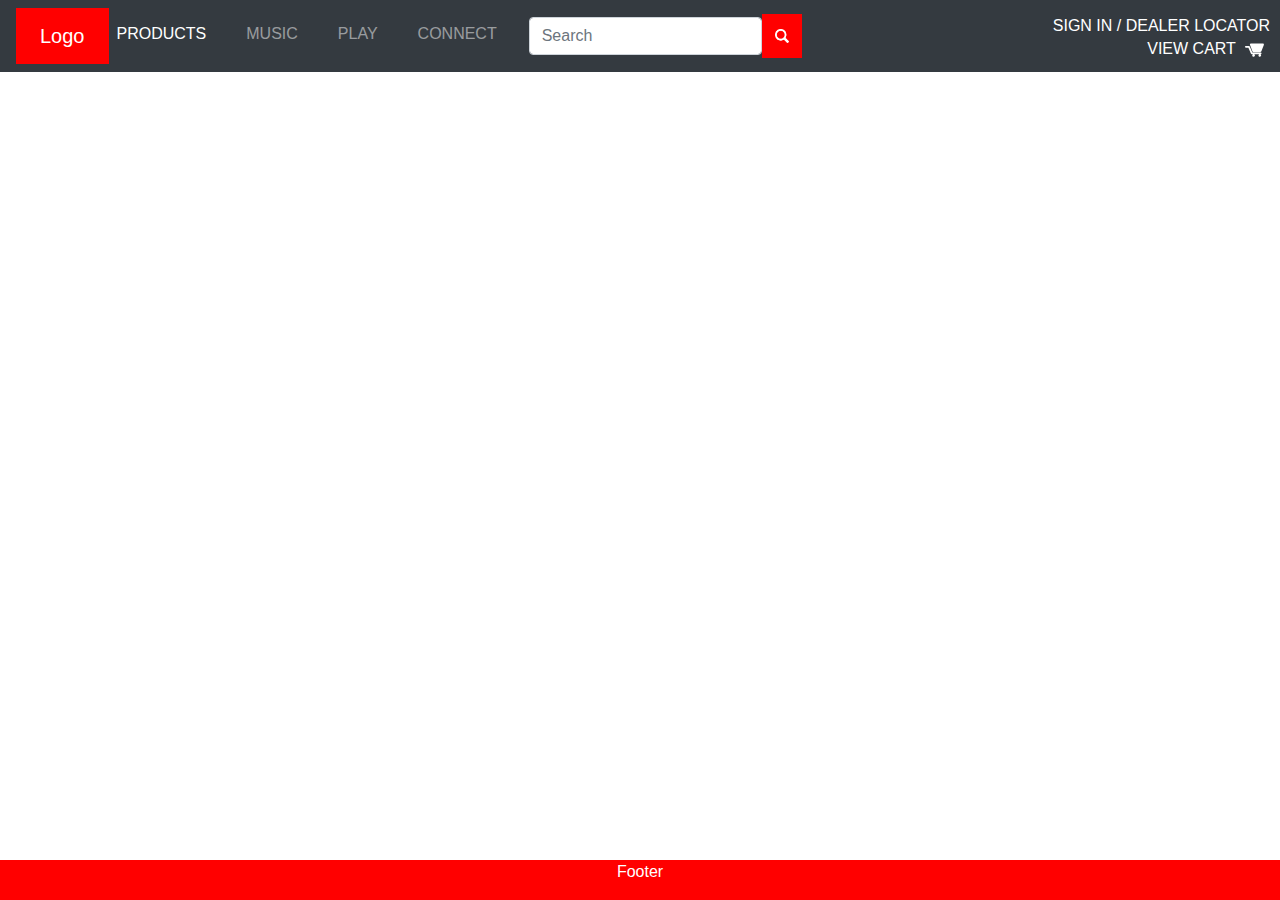
==== index.html @ f3f4c08c "initial" ====
<!DOCTYPE html>
<html lang="en">
    <head>
        <meta charset="UTF-8">
        <meta name="viewport" content="width=device-width, initial-scale=1, shrink-to-fit=no">
        <link rel="stylesheet" href="https://stackpath.bootstrapcdn.com/bootstrap/4.4.1/css/bootstrap.min.css" integrity="sha384-Vkoo8x4CGsO3+Hhxv8T/Q5PaXtkKtu6ug5TOeNV6gBiFeWPGFN9MuhOf23Q9Ifjh" crossorigin="anonymous">
        <link rel="stylesheet" href="https://cdnjs.cloudflare.com/ajax/libs/animate.css/3.5.2/animate.min.css">
        <link rel="stylesheet" type="text/css" href="style.css">
   
        
        <title>Strapping Good Coffee</title>
    </head>
    <body>
        
<!-- NAVBAR -->        
    
        <nav class="navbar navbar-expand-lg navbar-dark bg-dark">
            <div class="logoB">
          <a class="navbar-brand ml-4 mt-2 mb-2 mr-4" href="#">Logo</a>
            </div>
          <button class="navbar-toggler" type="button" data-toggle="collapse" data-target="#navbarSupportedContent" aria-controls="navbarSupportedContent" aria-expanded="false" aria-label="Toggle navigation">
            <span class="navbar-toggler-icon"></span>
          </button>

          <div class="collapse navbar-collapse" id="navbarSupportedContent">
            <ul class="navbar-nav mr-auto">
              <li class="nav-item active">
                <a class="nav-link mr-4" href="restaurant.html">PRODUCTS <span class="sr-only">(current)</span></a>
              </li>
              <li class="nav-item mr-4">
                <a class="nav-link" href="https://www.spotify.com/us/premium/?utm_source=us-en_brand_contextual-desktop_text&utm_medium=paidsearch&utm_campaign=alwayson_ucanz_us_performancemarketing_core_brand+contextual-desktop+text+exact+us-en+google&gclid=Cj0KCQiA7NKBBhDBARIsAHbXCB6DH7-7d9h89QDcecU6jnSRH3G9Id4i02g0rIx0WiixslAcuEqBddoaAkcbEALw_wcB&gclsrc=aw.ds">MUSIC</a>
              </li>
                <li class="nav-item mr-4">
                <a class="nav-link" href="https://www.netflix.com/">PLAY</a>
              </li>
                <li class="nav-item mr-4">
                <a class="nav-link" href="resume.html">CONNECT</a>
              </li>
                <form class="form-inline my-2 my-lg-0">
              <input class="form-control" type="search" placeholder="Search" aria-label="Search">  
            <div class="btnBack">
              <img class="btn my-2 my-sm-2" src="assets/images/Search-icon.png" width="40">
            </div>
            </form>
                <div class="right">
              SIGN IN / DEALER LOCATOR
                </div>
                <div class="rightBottom">
              VIEW CART <img class="btn cart" src="assets/images/shopping-cart-icon.svg" width="50">
                </div>
            </ul>
          </div>
        </nav>

        <div class="footer">
          <p>Footer</p>
        </div>
        
<!-- Bootstrap Javascript -->
<script src="https://code.jquery.com/jquery-3.4.1.slim.min.js" integrity="sha384-J6qa4849blE2+poT4WnyKhv5vZF5SrPo0iEjwBvKU7imGFAV0wwj1yYfoRSJoZ+n" crossorigin="anonymous"></script>
<script src="https://cdn.jsdelivr.net/npm/popper.js@1.16.0/dist/umd/popper.min.js" integrity="sha384-Q6E9RHvbIyZFJoft+2mJbHaEWldlvI9IOYy5n3zV9zzTtmI3UksdQRVvoxMfooAo" crossorigin="anonymous"></script>
<script src="https://stackpath.bootstrapcdn.com/bootstrap/4.4.1/js/bootstrap.min.js" integrity="sha384-wfSDF2E50Y2D1uUdj0O3uMBJnjuUD4Ih7YwaYd1iqfktj0Uod8GCExl3Og8ifwB6" crossorigin="anonymous"></script>
<script src="https://code.jquery.com/jquery-3.4.1.js" integrity="sha256-WpOohJOqMqqyKL9FccASB9O0KwACQJpFTUBLTYOVvVU=" crossorigin="anonymous"></script>
    </body>
</html>
---- style.css ----
.btn {
    filter: invert(100%); 
      -webkit-filter: invert(100%);
}

.btnBack {
    background-color: red;
}

.right {
    text-align: right;
    position: absolute;
    right: 0px;
    width: 300px;
    padding: 0px 10px 0px 0px;
    color: white;
}

.rightBottom {
    text-align: right;
    position: absolute;
    right: 0px;
    width: 300px;
    padding: 20px 0px 0px 0px;
    color: white;
}

.navbar-brand {
    color: white;

}

.logoB {
    background-color:red;
 
}

.btn.cart {
    margin-left: -10px;
}

.footer {
    position: fixed;
    left: 0;
    bottom: 0;
    width: 100%;
    background-color: red;
    color: white;
    text-align: center;
 }
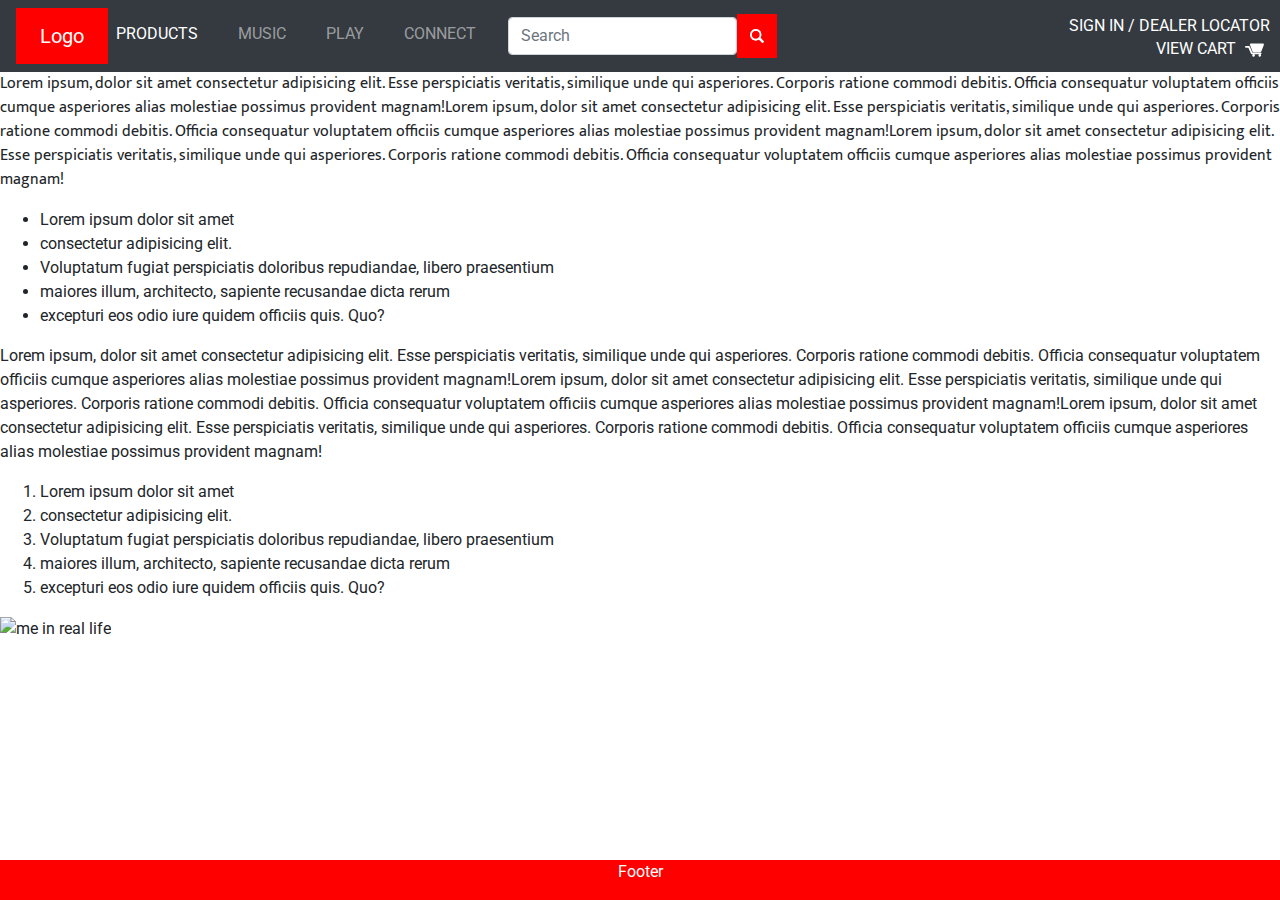
==== commit 8af2f166: "added text" ====
--- a/index.html
+++ b/index.html
@@ -6,9 +6,9 @@
         <link rel="stylesheet" href="https://stackpath.bootstrapcdn.com/bootstrap/4.4.1/css/bootstrap.min.css" integrity="sha384-Vkoo8x4CGsO3+Hhxv8T/Q5PaXtkKtu6ug5TOeNV6gBiFeWPGFN9MuhOf23Q9Ifjh" crossorigin="anonymous">
         <link rel="stylesheet" href="https://cdnjs.cloudflare.com/ajax/libs/animate.css/3.5.2/animate.min.css">
         <link rel="stylesheet" type="text/css" href="style.css">
-   
-        
-        <title>Strapping Good Coffee</title>
+        <link rel="preconnect" href="https://fonts.gstatic.com">
+        <link href="https://fonts.googleapis.com/css2?family=Mukta&family=Roboto:wght@100&display=swap" rel="stylesheet">
+        <title>Victor's 100</title>
     </head>
     <body>
         
@@ -55,7 +55,30 @@
         <div class="footer">
           <p>Footer</p>
         </div>
-        
+        <div><p class="para1">Lorem ipsum, dolor sit amet consectetur adipisicing elit. Esse perspiciatis veritatis, similique unde qui asperiores. Corporis ratione commodi debitis. Officia consequatur voluptatem officiis cumque asperiores alias molestiae possimus provident magnam!Lorem ipsum, dolor sit amet consectetur adipisicing elit. Esse perspiciatis veritatis, similique unde qui asperiores. Corporis ratione commodi debitis. Officia consequatur voluptatem officiis cumque asperiores alias molestiae possimus provident magnam!Lorem ipsum, dolor sit amet consectetur adipisicing elit. Esse perspiciatis veritatis, similique unde qui asperiores. Corporis ratione commodi debitis. Officia consequatur voluptatem officiis cumque asperiores alias molestiae possimus provident magnam!</p>
+        </div>
+        <div>
+        <ul>
+          <li>Lorem ipsum dolor sit amet</li> 
+          <li>consectetur adipisicing elit.</li> 
+          <li>Voluptatum fugiat perspiciatis doloribus repudiandae, libero praesentium</li> 
+          <li>maiores illum, architecto, sapiente recusandae dicta rerum</li> 
+          <li>excepturi eos odio iure quidem officiis quis. Quo?</li>
+        </ul>
+      </div>
+      <div>
+        <p class="para2">Lorem ipsum, dolor sit amet consectetur adipisicing elit. Esse perspiciatis veritatis, similique unde qui asperiores. Corporis ratione commodi debitis. Officia consequatur voluptatem officiis cumque asperiores alias molestiae possimus provident magnam!Lorem ipsum, dolor sit amet consectetur adipisicing elit. Esse perspiciatis veritatis, similique unde qui asperiores. Corporis ratione commodi debitis. Officia consequatur voluptatem officiis cumque asperiores alias molestiae possimus provident magnam!Lorem ipsum, dolor sit amet consectetur adipisicing elit. Esse perspiciatis veritatis, similique unde qui asperiores. Corporis ratione commodi debitis. Officia consequatur voluptatem officiis cumque asperiores alias molestiae possimus provident magnam!</p>
+      </div>
+      <div>
+        <ol>
+          <li>Lorem ipsum dolor sit amet</li> 
+          <li>consectetur adipisicing elit.</li> 
+          <li>Voluptatum fugiat perspiciatis doloribus repudiandae, libero praesentium</li> 
+          <li>maiores illum, architecto, sapiente recusandae dicta rerum</li> 
+          <li>excepturi eos odio iure quidem officiis quis. Quo?</li>
+        </ol>
+        </div>
+        <img src="https://image.shutterstock.com/z/stock-photo-young-frustrated-exhausted-woman-laid-her-head-down-on-the-table-sit-work-at-white-desk-with-1188695488.jpg" width=100% alt="me in real life">
 <!-- Bootstrap Javascript -->
 <script src="https://code.jquery.com/jquery-3.4.1.slim.min.js" integrity="sha384-J6qa4849blE2+poT4WnyKhv5vZF5SrPo0iEjwBvKU7imGFAV0wwj1yYfoRSJoZ+n" crossorigin="anonymous"></script>
 <script src="https://cdn.jsdelivr.net/npm/popper.js@1.16.0/dist/umd/popper.min.js" integrity="sha384-Q6E9RHvbIyZFJoft+2mJbHaEWldlvI9IOYy5n3zV9zzTtmI3UksdQRVvoxMfooAo" crossorigin="anonymous"></script>
--- a/style.css
+++ b/style.css
@@ -49,4 +49,17 @@
     background-color: red;
     color: white;
     text-align: center;
- }+ }
+
+ .para1{
+    font-family: 'Mukta', sans-serif;
+ }
+ .para2{
+    font-family: 'Roboto', sans-serif;
+ }
+
+ div ul li a:hover {
+    background-color: red;
+}
+
+
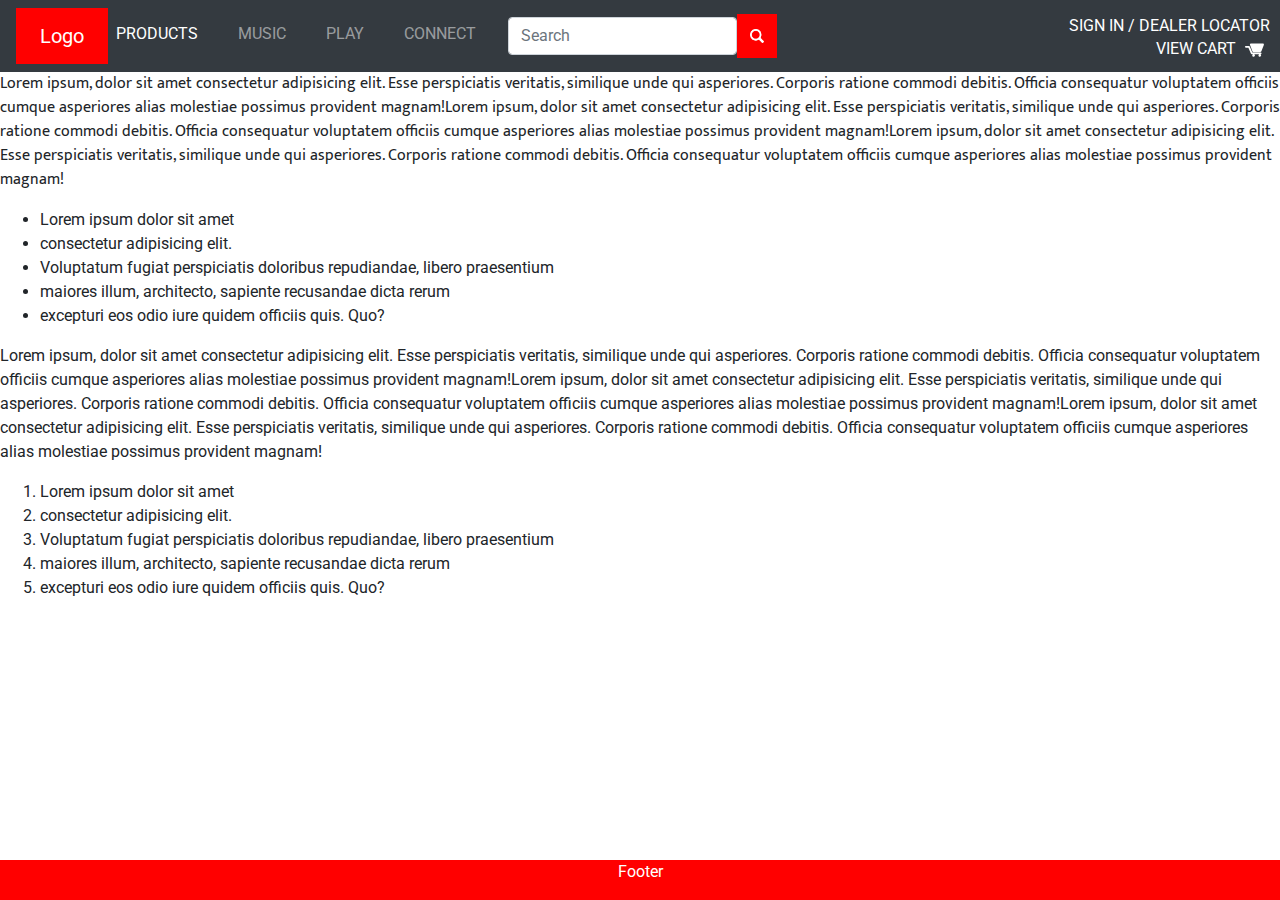
==== commit 9fde96da: "bg" ====
--- a/index.html
+++ b/index.html
@@ -78,7 +78,7 @@
           <li>excepturi eos odio iure quidem officiis quis. Quo?</li>
         </ol>
         </div>
-        <img src="https://image.shutterstock.com/z/stock-photo-young-frustrated-exhausted-woman-laid-her-head-down-on-the-table-sit-work-at-white-desk-with-1188695488.jpg" width=100% alt="me in real life">
+        <!-- <img src="https://image.shutterstock.com/z/stock-photo-young-frustrated-exhausted-woman-laid-her-head-down-on-the-table-sit-work-at-white-desk-with-1188695488.jpg" width=100% alt="me in real life"> -->
 <!-- Bootstrap Javascript -->
 <script src="https://code.jquery.com/jquery-3.4.1.slim.min.js" integrity="sha384-J6qa4849blE2+poT4WnyKhv5vZF5SrPo0iEjwBvKU7imGFAV0wwj1yYfoRSJoZ+n" crossorigin="anonymous"></script>
 <script src="https://cdn.jsdelivr.net/npm/popper.js@1.16.0/dist/umd/popper.min.js" integrity="sha384-Q6E9RHvbIyZFJoft+2mJbHaEWldlvI9IOYy5n3zV9zzTtmI3UksdQRVvoxMfooAo" crossorigin="anonymous"></script>
--- a/style.css
+++ b/style.css
@@ -62,4 +62,10 @@
     background-color: red;
 }
 
-
+  body { 
+    background: url(https://image.shutterstock.com/z/stock-photo-young-frustrated-exhausted-woman-laid-her-head-down-on-the-table-sit-work-at-white-desk-with-1188695488.jpg) no-repeat center center fixed; 
+    -webkit-background-size: cover;
+    -moz-background-size: cover;
+    -o-background-size: cover;
+    background-size: cover;
+  }
